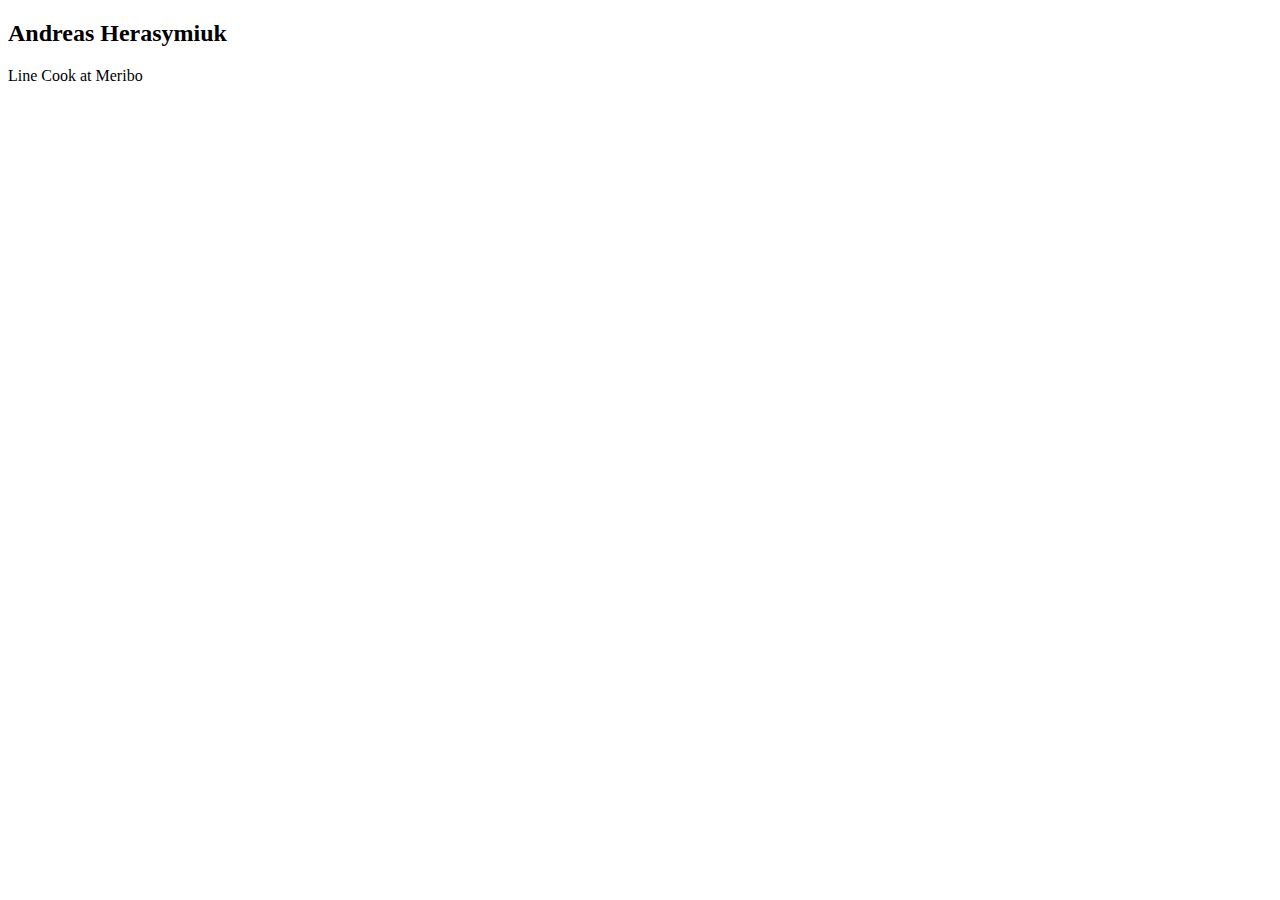
==== index.html @ 411d49e4 "pushing" ====
<!DOCTYPE HTML>
<html>
    <head>
<title>Andreas' Amazing Website</title>
    </head>

    <body>
        <div> 
            <nav>
    
            </nav>
    
            <main>
    <div>
<h2>
    Andreas Herasymiuk
</h2>
<p> Line Cook at Meribo</p>
<!-- Interests section -->
<div> <h3> </h3>
    </div>
</div>
    </div>
<div>

</div>
            </main>
        </div>
    </body>
</html>
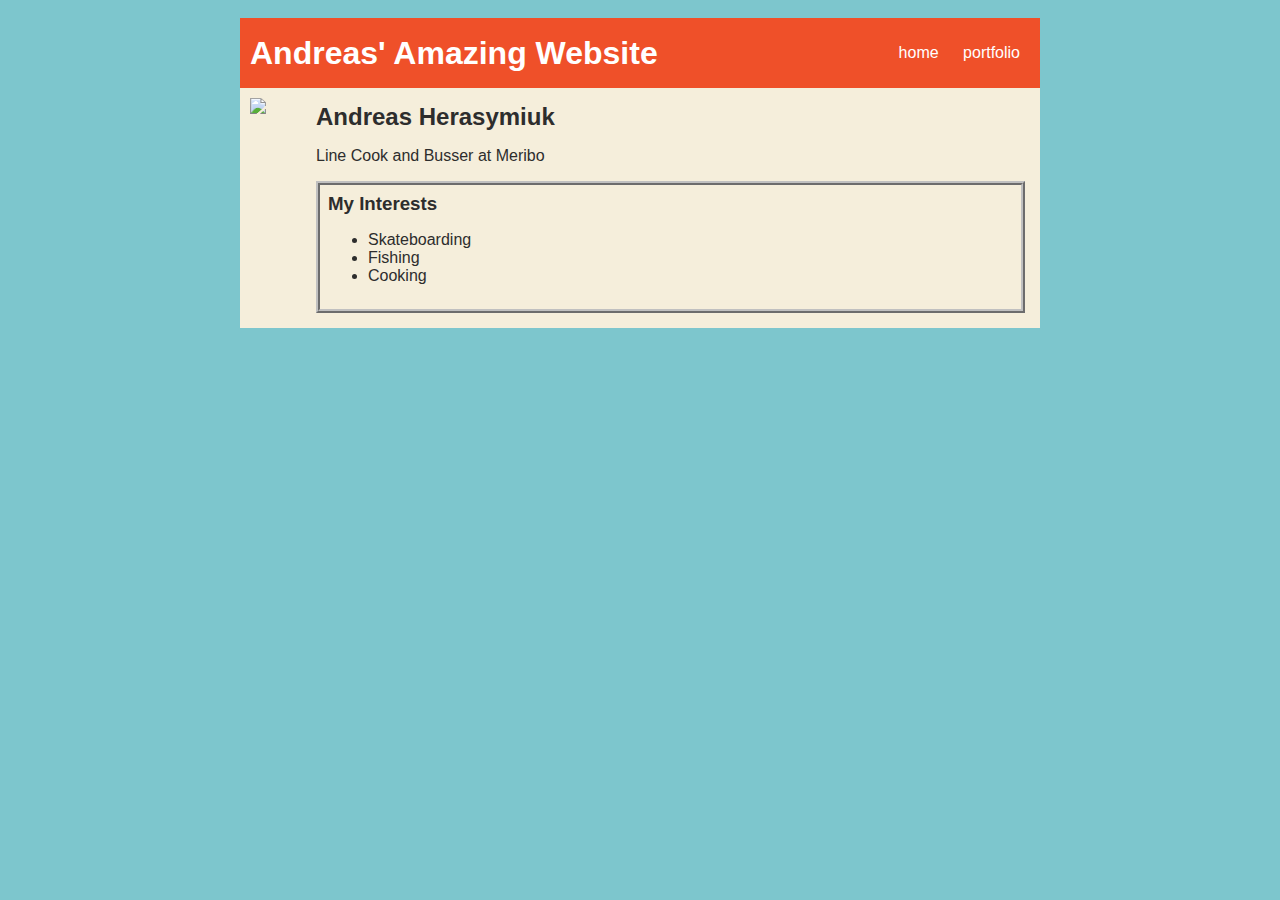
==== commit 1bc7f309: "pushing website" ====
--- a/index.html
+++ b/index.html
@@ -1,30 +1,53 @@
-<!DOCTYPE HTML>
+
+<!DOCTYPE html>
 <html>
-    <head>
-<title>Andreas' Amazing Website</title>
-    </head>
+  <head>
+    <title>Andreas Amazing Website</title>
+    <link rel="stylesheet" href="style.css">
+    <meta name="viewport" content="width=device-width, initial-scale=1.0">
+    <link rel="stylesheet" href="style.css">
+  </head>
 
-    <body>
-        <div> 
-            <nav>
-    
-            </nav>
-    
-            <main>
-    <div>
-<h2>
-    Andreas Herasymiuk
-</h2>
-<p> Line Cook at Meribo</p>
-<!-- Interests section -->
-<div> <h3> </h3>
+  <body >
+
+    <!-- All content goes here -->
+    <div id="all-contents">
+       
+      <nav>
+        <h1>Andreas' Amazing Website</h1>
+        <ul>
+          <li class="nav-li">
+            <a href="index.html"> home </a>
+          </li>
+          <li class="nav-li">
+            <a href="portfolio.html"> portfolio </a>
+          </li>
+        </ul>
+      </nav>
+
+      <main>
+        <!-- Sidebar section -->
+        <div class="sidebar">
+          <img class="sidebar-img" src="https://img.caixin.com/2022-10-14/166573201405698_840_560.jpg" />
+        </div>
+
+        <!-- Content section -->
+        <div class="content">
+          <h2>Andreas Herasymiuk</h2>
+          <p>Line Cook and Busser at Meribo</p>
+
+          <!-- Interests section -->
+          <div id="interests">
+            <h3>My Interests</h3>
+            <ul>
+              <li>Skateboarding</li>
+              <li>Fishing</li>
+              <li>Cooking</li>
+            </ul>
+          </div>
+
+        </div>
+      </main>
     </div>
-</div>
-    </div>
-<div>
-
-</div>
-            </main>
-        </div>
-    </body>
-</html>+  </body>
+</html>
--- a/style.css
+++ b/style.css
@@ -0,0 +1,88 @@
+body {
+    background: rgb(125, 198, 205);
+    color: rgb(45, 45, 45);
+    padding: 10px;
+    font-family: arial;
+}
+#all-contents {
+  max-width: 800px;
+    margin: auto;
+}
+
+/* navigation menu */
+nav {
+    background: rgb(239, 80, 41);
+   margin: 0 auto;
+    display: flex;
+    padding: 10px;
+}
+h1 {
+    display: flex;
+    align-items: center;
+    color: white;
+    flex: 1;
+    margin: 0;
+}
+#nav-ul {
+    list-style-image: none;
+}
+.nav-li {
+    display: inline-block;
+    padding: 0 10px;
+}
+a {
+    text-decoration: none;
+    color: #fff;
+}
+
+/* main container area beneath menu */
+main {
+    background: rgb(245, 238, 219);
+    display: flex;
+}
+.sidebar {
+    margin-right: 25px;
+    padding: 10px;
+}
+.sidebar-img {
+    width: 200px;
+}
+.content {
+    flex: 1;
+    padding: 15px;
+}
+
+/* portfolio styles */
+#interests {
+    border: 4px silver ridge;
+    padding: 8px;
+}
+h2, h3 {
+    margin: 0px;
+}
+
+         /* portfolio styles */
+         .content h1 {
+            color: black;
+        }
+
+        #portfolio {
+            list-style-type: none;
+            padding-left: 0;
+        }
+
+        #portfolio li {
+            background: #fff;
+            padding: 10px;
+            border-radius: 10px;
+            margin-bottom: 10px;
+        }
+
+        #portfolio li:hover {
+            background: #eee;
+        }
+
+        #portfolio a {
+            text-decoration: none;
+            color: #454545;
+        }--- a/style.css
+++ b/style.css
@@ -0,0 +1,88 @@
+body {
+    background: rgb(125, 198, 205);
+    color: rgb(45, 45, 45);
+    padding: 10px;
+    font-family: arial;
+}
+#all-contents {
+  max-width: 800px;
+    margin: auto;
+}
+
+/* navigation menu */
+nav {
+    background: rgb(239, 80, 41);
+   margin: 0 auto;
+    display: flex;
+    padding: 10px;
+}
+h1 {
+    display: flex;
+    align-items: center;
+    color: white;
+    flex: 1;
+    margin: 0;
+}
+#nav-ul {
+    list-style-image: none;
+}
+.nav-li {
+    display: inline-block;
+    padding: 0 10px;
+}
+a {
+    text-decoration: none;
+    color: #fff;
+}
+
+/* main container area beneath menu */
+main {
+    background: rgb(245, 238, 219);
+    display: flex;
+}
+.sidebar {
+    margin-right: 25px;
+    padding: 10px;
+}
+.sidebar-img {
+    width: 200px;
+}
+.content {
+    flex: 1;
+    padding: 15px;
+}
+
+/* portfolio styles */
+#interests {
+    border: 4px silver ridge;
+    padding: 8px;
+}
+h2, h3 {
+    margin: 0px;
+}
+
+         /* portfolio styles */
+         .content h1 {
+            color: black;
+        }
+
+        #portfolio {
+            list-style-type: none;
+            padding-left: 0;
+        }
+
+        #portfolio li {
+            background: #fff;
+            padding: 10px;
+            border-radius: 10px;
+            margin-bottom: 10px;
+        }
+
+        #portfolio li:hover {
+            background: #eee;
+        }
+
+        #portfolio a {
+            text-decoration: none;
+            color: #454545;
+        }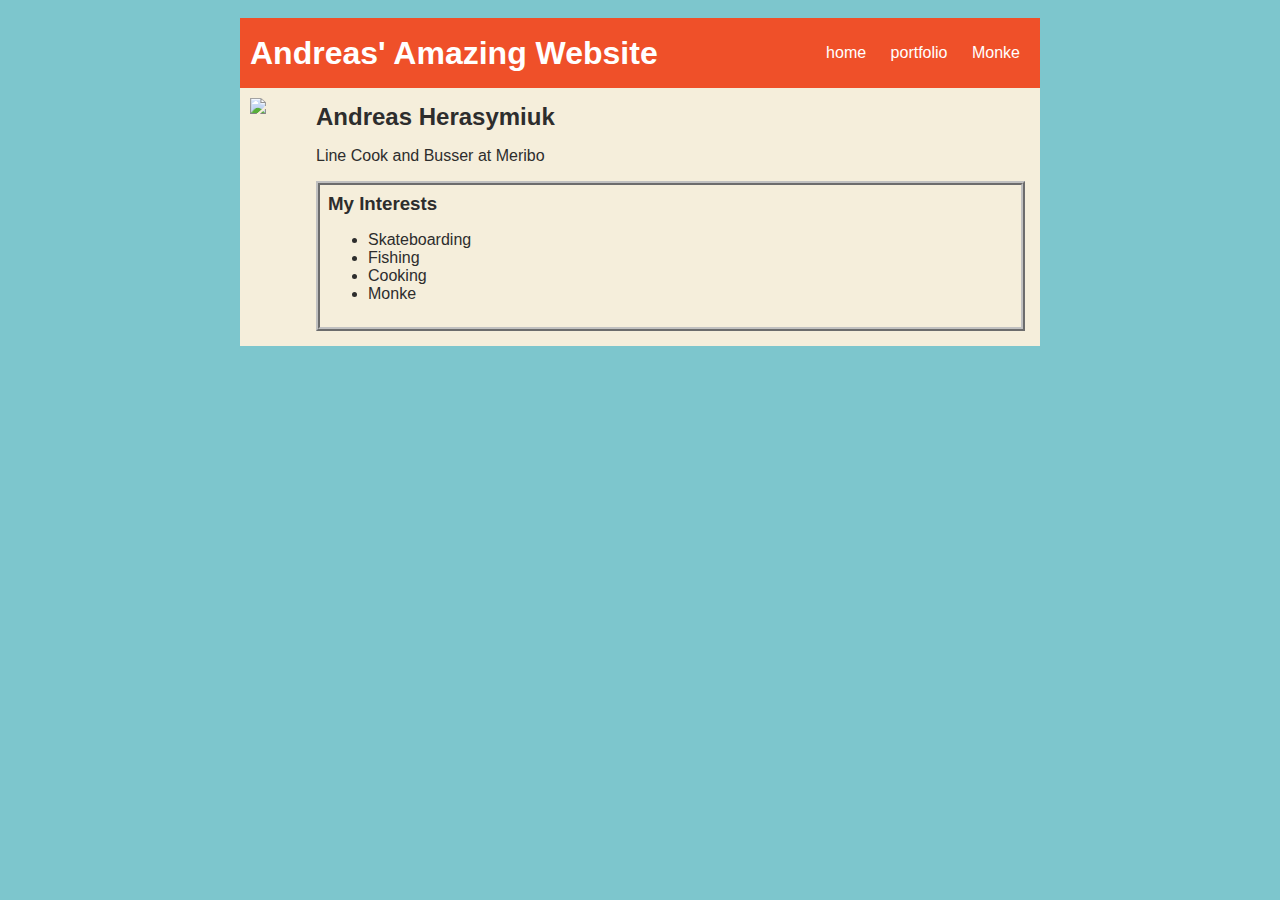
==== commit 24305d11: "added runtime" ====
--- a/index.html
+++ b/index.html
@@ -20,7 +20,10 @@
             <a href="index.html"> home </a>
           </li>
           <li class="nav-li">
-            <a href="portfolio.html"> portfolio </a>
+            <a href="portfolio.html"> portfolio</a>
+          </li>
+          <li class="nav-li">
+           <a href="monke.html"> Monke </a>
           </li>
         </ul>
       </nav>
@@ -43,6 +46,7 @@
               <li>Skateboarding</li>
               <li>Fishing</li>
               <li>Cooking</li>
+              <li>Monke</li>
             </ul>
           </div>
 
